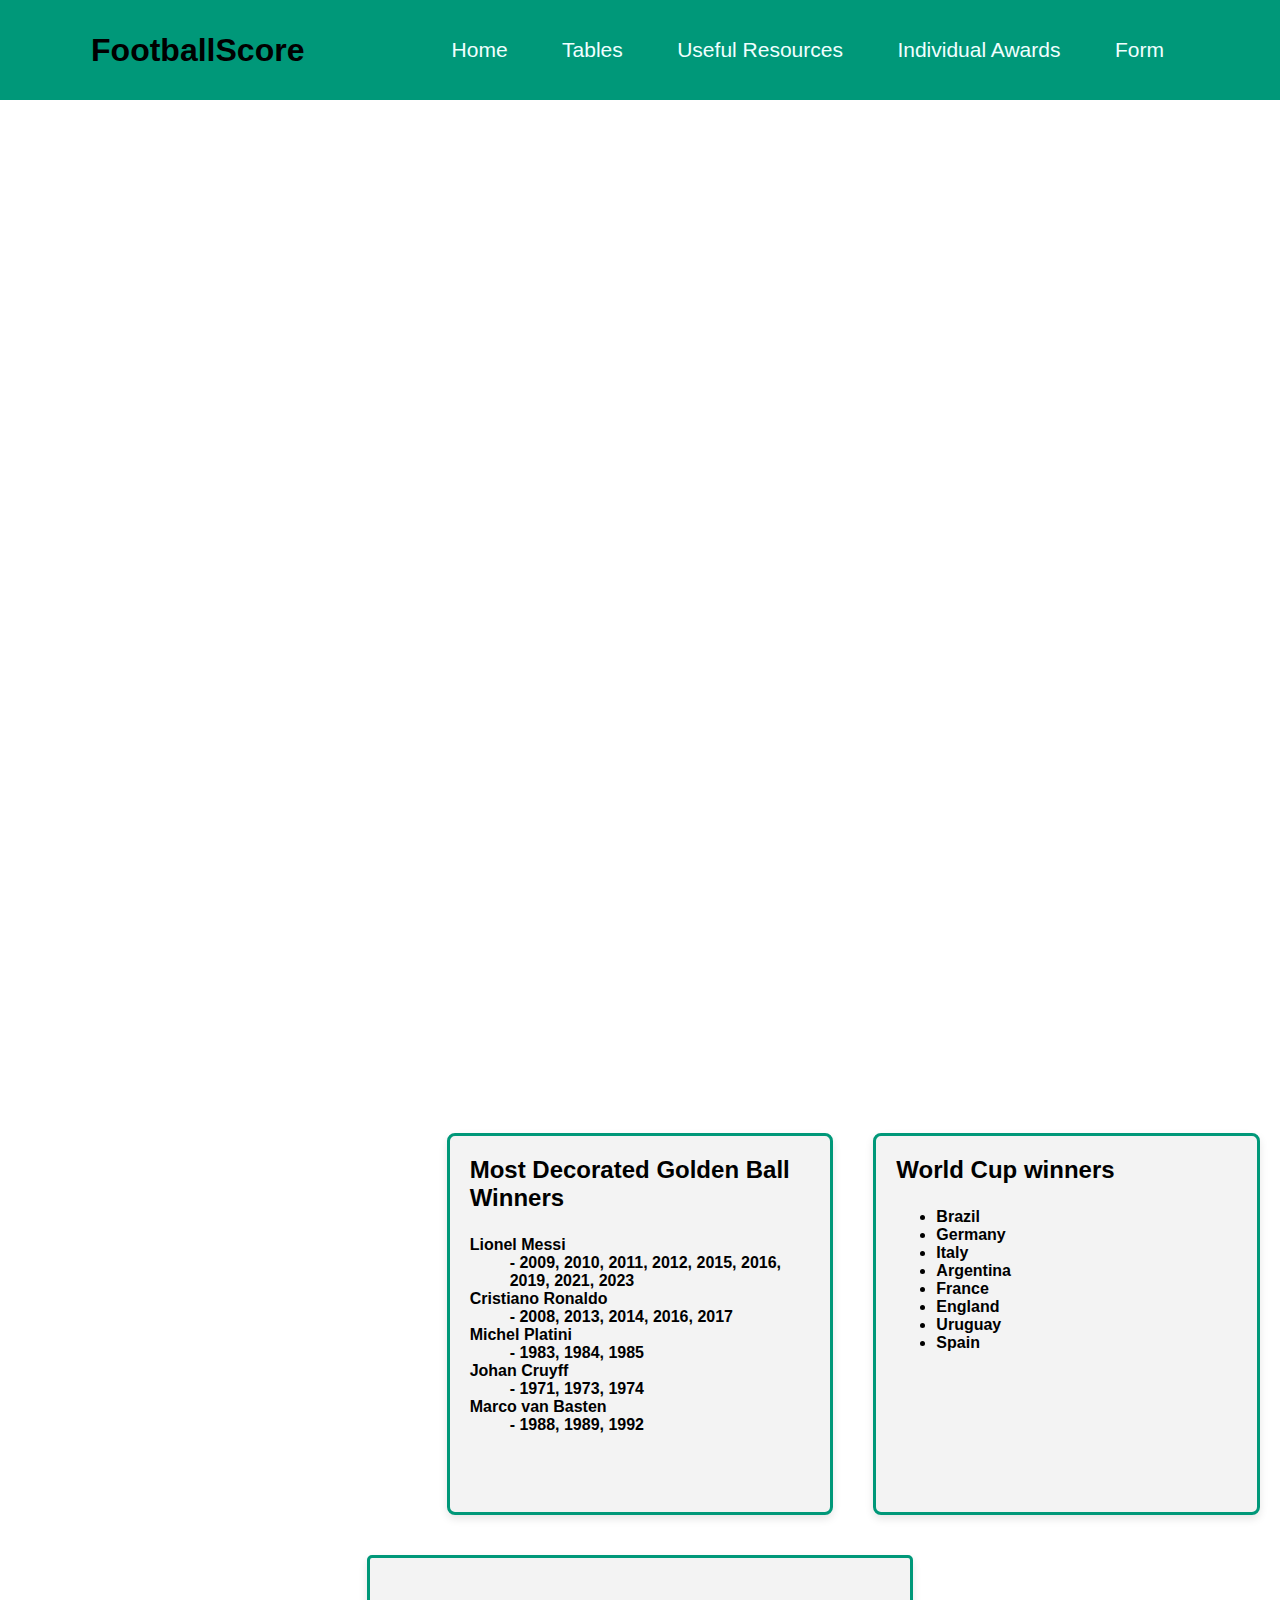
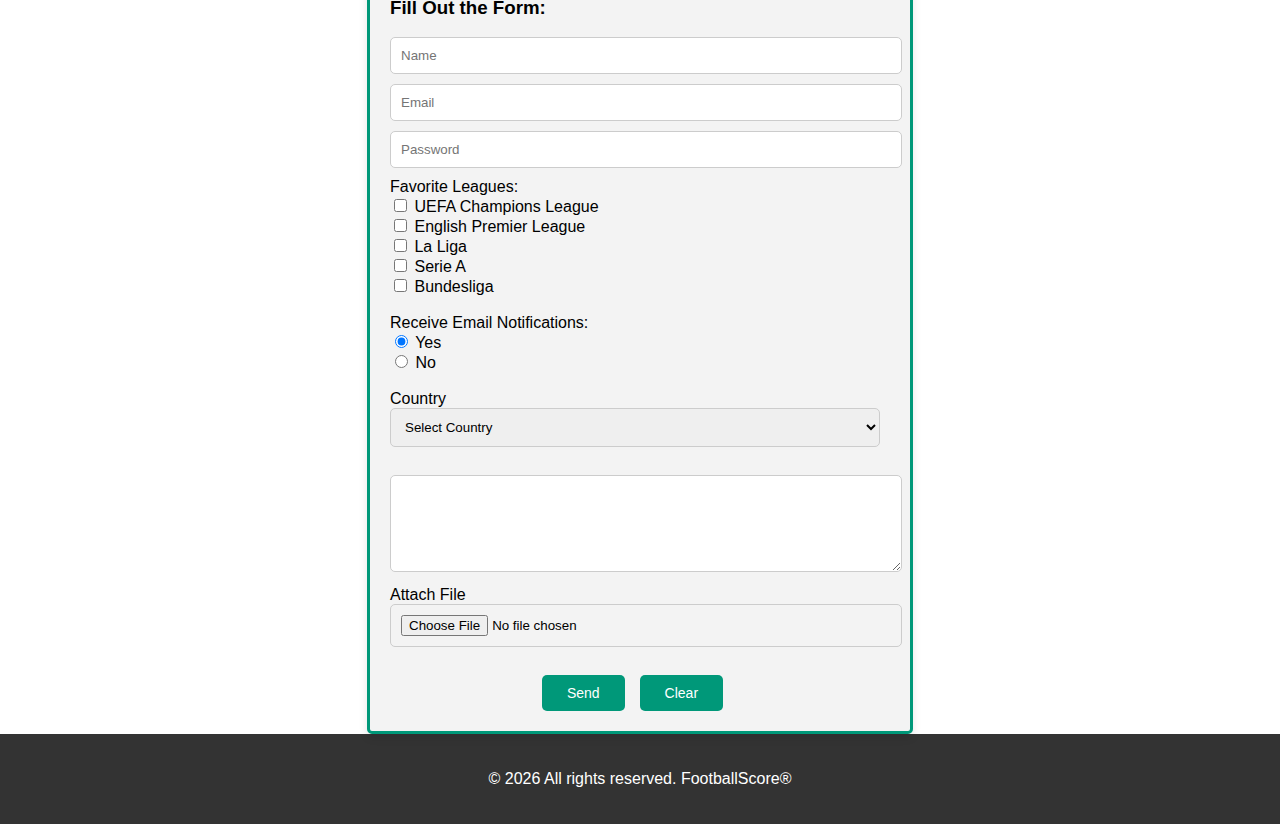
==== index.html @ daa22f2f "Додано сторінку сайту, стилі та малюнки" ====
<!DOCTYPE html>
<html lang="en">
    <head>
        <meta charset="UTF-8" />
        <meta name="viewport" content="width=device-width, initial-scale=1.0" />
        <link rel="stylesheet" href="/style.css">
        <title>FootballScore</title>
    </head>
    <body>
        <header>  
                <button class="dropbtn">Menu</button>
                <h1 id="nav-h1">FootballScore</h1>        
            <nav class="menu">
                <ul id="menu-items" class="menu-items">
                    <li><a href="#">Home</a></li>
                    <li><a href="#tables">Tables</a></li>
                    <li><a href="#resources">Useful Resources</a></li>
                    <li><a href="#goldenBall">Individual Awards</a></li>
                    <li><a href="#userForm">Form</a></li>
                </ul>
            </nav>
        </header>
        <main>
        <div class="image-container">
            <div class="image-item">
                <img src="/image/ronaldo.jpg" alt="Ronaldo's bicycle goal against Juventus">
            </div>
            <div class="image-item">
                <img src="/image/messi.jpg" alt="Messi's free-kick goal against Liverpool">
            </div>
            <div class="image-item">
                <img src="/image/dovbyk.jpg" alt="Dovbyk's crucial goal against Sweden">
            </div>
        </div>
        
        <div id="tables" class="tables">
            
        <table id="playersPrice">
            <caption>Top 5 most expensive players according to Transfermarket</caption>
            <thead>
                <tr>
                    <th>Rank</th>
                    <th>Name</th>
                    <th>Club</th>
                    <th>Age</th>
                    <th>Market Value</th>
                </tr>
            </thead>
            <tbody>
                <tr>
                    <td>1</td>
                    <td>Jude Bellingham</td>
                    <td>Real Madrid</td>
                    <td>20</td>
                    <td>€180.00m</td>
                </tr>
                <tr>
                    <td>2</td>
                    <td>Erling Haaland</td>
                    <td>Manchester City</td>
                    <td>23</td>
                    <td>€180.00m</td>
                </tr>
                <tr>
                    <td>3</td>
                    <td>Kylian Mbappe</td>
                    <td>PSG</td>
                    <td>25</td>
                    <td>€180.00m</td>
                </tr>
                <tr>
                    <td>4</td>
                    <td>Vinicius Junior</td>
                    <td>Real Madrid</td>
                    <td>23</td>
                    <td>€150.00m</td>
                </tr>
                <tr>
                    <td>5</td>
                    <td>Bukayo Saka</td>
                    <td>Arsenal</td>
                    <td>22</td>
                    <td>€120.00m</td>
                </tr>
            </tbody>
        </table>

        <table id="teamsPrice">
            <caption>Top 5 most expensive clubs according to Transfermarket </caption>
            <thead>
                <tr>
                    <th>Rank</th>
                    <th>Club</th>
                    <th>Competition</th>
                    <th>Market Value</th>
                </tr>
            </thead>
            <tbody>
                <tr>
                    <td>1</td>
                    <td>Manchester City</td>
                    <td>England Premier League</td>
                    <td>€1.26bn</td>
                </tr>
                <tr>
                    <td>2</td>
                    <td>Arsenal FC</td>
                    <td>England Premier League</td>
                    <td>€1.12bn</td>
                </tr>
                <tr>
                    <td>3</td>
                    <td>Real Madrid</td>
                    <td>Spain LaLiga</td>
                    <td>€1.04bn</td>
                </tr>
                <tr>
                    <td>4</td>
                    <td>Paris Saint-Germain</td>
                    <td>France Ligue 1</td>
                    <td>€1.03bn</td>
                </tr>
                <tr>
                    <td>5</td>
                    <td>Bayern Munich</td>
                    <td>Germany Bundesliga</td>
                    <td>€976.45m</td>
                </tr>
            </tbody>
        </table>
    </div>

    <div class="information">
        <div id="resources">
            <h3>Useful Resources</h3>
            
                <ol>
                    <li>
                        News
                        <ul>
                            <li>
                                <a href="https://www.espn.com/soccer/" target="_blank">ESPN News</a>
                            </li>
                            <li>
                                <a href="https://www.skysports.com/football" target="_blank">Skysports News</a>
                            </li>
                            <li>
                                <a href="https://www.goal.com/" target="_blank">Goal </a>
                            </li>
                        </ul>
                    </li>
                    <li>
                        Transfers
                        <ul>
                            <li>
                                <a href="https://www.transfermarkt.com/" target="_blank">Transfermarkt</a>
                            </li>
                            <li>
                                <a href="https://www.footballtransfers.com/" target="_blank">Football Transfers</a>
                            </li>
                            <li>
                                <a href="https://www.goal.com/en/category/transfers/1/k94w8e1yy9ch14mllpf4srnks" target="_blank">Goal</a>
                            </li>
                        </ul>
                    </li>
                    <li>
                        Leagues
                        <ul>
                            <li>
                                <a href="https://www.premierleague.com/" target="_blank">Premier League</a>
                            </li>
                            <li>
                                <a href="https://www.laliga.com/" target="_blank">La Liga</a>
                            </li>
                            <li>
                                <a href="https://www.legaseriea.it/en" target="_blank">Serie A</a>
                            </li>
                            <li>
                                <a href="https://www.bundesliga.com/en/bundesliga" target="_blank">Bundesliga</a>
                            </li>
                            <li>
                                <a href="https://www.uefa.com/" target="_blank">UEFA Champions League</a>
                            </li>
                        </ul>
                    </li>
                </ol>
        </div>
    
            <div id="goldenBall">

                <h3>Most Decorated Golden Ball Winners</h3>
                    <dl>
                        <dt>Lionel Messi</dt>
                        <dd>- 2009, 2010, 2011, 2012, 2015, 2016, 2019, 2021, 2023</dd>
                        
                        <dt>Cristiano Ronaldo</dt>
                        <dd>- 2008, 2013, 2014, 2016, 2017</dd>
                        
                        <dt>Michel Platini</dt>
                        <dd>- 1983, 1984, 1985</dd>
                        
                        <dt>Johan Cruyff</dt>
                        <dd>- 1971, 1973, 1974</dd>
                        
                        <dt>Marco van Basten</dt>
                        <dd>- 1988, 1989, 1992</dd>
                    </dl>  
            </div>

            <div id="worldCup">
                <h3>World Cup winners</h3>
                    <ul>
                        
                        <li>Brazil</li>
                        <li>Germany</li>
                        <li>Italy</li>
                        <li>Argentina</li>
                        <li>France</li>
                        <li>England</li>
                        <li>Uruguay</li>
                        <li>Spain</li>
                    </ul>
            </div>
            </div>
            
            
            
            <div id="userForm">
                <h3>Fill Out the Form:</h3>
                <form action="">
                    <input
                        type="text"
                        name="name"
                        placeholder="Name"
                        maxlength="30"
                        required
                    >
                    <br>
                    <input type = "email"
                        name = "email"
                        placeholder="Email"
                        required
                    >
                    <br>
                    <input
                        type="password"
                        name="password"
                        placeholder="Password"
                        maxlength="50"
                        required
                    >
                    <br>
            
                    Favorite Leagues: <br >
                    <input type="checkbox" id="uefa" name="uefa" value="UEFA">
                    <label for="uefa">UEFA Champions League</label><br>
                    <input type="checkbox" id="epl" name="epl" value="EPL">
                    <label for="epl">English Premier League</label><br>
                    <input type="checkbox" id="laliga" name="laliga" value="La Liga">
                    <label for="laliga">La Liga</label><br>
                    <input type="checkbox" id="seriea" name="seriea" value="Serie A">
                    <label for="seriea">Serie A</label><br>
                    <input type="checkbox" id="bundesliga" name="bundesliga" value="Bundesliga">
                    <label for="bundesliga">Bundesliga</label>

                    
                    <br><br>
                    Receive Email Notifications: <br>
                    <input type="radio" id="yes" name="yes/no" value="yes" checked>
                    <label for="yes">Yes</label><br>
                    <input type="radio" id="no" name="yes/no" value="no">
                    <label for="no">No</label><br><br>
                    <label for="country">Country</label><br>
                    <select id="country" name="country">
                        <option value="" disabled selected>Select Country</option>
                        <option value="ukraine">Ukraine</option>
                        <option value="usa">USA</option>
                        <option value="poland">Poland</option>
                        <option value="spain">Spain</option>
                        <option value="france">France</option>
                        <option value="uk">United Kingdom</option>
                        <option value="germany">Germany</option>
                        <option value="other">Other</option>
                    </select>

                    <br><br>
                
                    <textarea cols="35" rows="5" wrap="virtual"></textarea><br>
                    
                    <label for="file">Attach File</label>
                    <input type="file" name="load" id="file" size="50">
                    
                    <br>
                    <br>
                    <div class="button-container">
                    <input type="submit" name="submit" value="Send">
                        <input type="reset" name="reset" value="Clear">
                    </div>
                </form>
            </div>
</iframe>
        </main>

        <footer>
            <p>&copy; <span id="currentYear"></span> All rights reserved. FootballScore&reg;</p>
        </footer>

        <script>
            document.getElementById('currentYear').textContent = new Date().getFullYear();

            //Функція для відображення адаптивного меню
            document.addEventListener('DOMContentLoaded', function () {

                const toggleMenu = () => {
                    const menuItems = document.getElementById("menu-items");
                    menuItems.classList.toggle("show");
                };

                const menuToggle = document.querySelector('.dropbtn');
                menuToggle.addEventListener('click', event => {
                    toggleMenu();
                });

                window.onclick = event => {
                    if (!event.target.matches('.dropbtn')) {
                        const dropdowns = document.getElementsByClassName("menu-items");
                        for (const dropdown of dropdowns) {
                            if (dropdown.classList.contains('show')) {
                                dropdown.classList.remove('show');
                            }
                        }
                    }
                }
            });

            //Плавний перехід до елементу з навінації
            const scrollToTopOfElement = element => {
                window.scrollTo({
                    behavior: 'smooth',
                    top: element.offsetTop,
                });
            };

            const menuItems = document.querySelectorAll('.menu-items li a');
            menuItems.forEach(item => {
                item.addEventListener('click', event => {
                    event.preventDefault();
                    const targetId = item.getAttribute('href');
                    const targetElement = document.querySelector(targetId);
                    scrollToTopOfElement(targetElement);
                });
            });

            </script>
        
    </body>
</html>
---- style.css ----
@keyframes image_animation {
  0% {
    opacity: 0;
  }
  20% {
    opacity: 1;
  }
  33% {
    opacity: 1;
  }
  53% {
    opacity: 0;
  }
}
@keyframes slide_up {
  from {
    opacity: 0;
    transform: translateY(20px);
  }
  to {
    opacity: 1;
    transform: translateY(0);
  }
}
@keyframes slide_from_left {
  from {
    opacity: 0;
    transform: translateX(-100%);
  }
  to {
    opacity: 1;
    transform: translateX(0);
  }
}
@keyframes slide_from_right {
  from {
    opacity: 0;
    transform: translateX(100%);
  }
  to {
    opacity: 1;
    transform: translateX(0);
  }
}
@keyframes fade_in {
  from {
    opacity: 0;
  }
  to {
    opacity: 1;
  }
}
body {
  font-family: Arial, sans-serif;
  margin: 0;
  padding: 0;
}

a {
  text-decoration: none;
}
a:visited {
  color: inherit;
}

header {
  background-color: #009879;
  display: flex;
  height: 100px;
  align-items: center;
  margin-bottom: 30px;
  justify-content: space-around;
  padding: 0px 50px;
}
header nav a span {
  font-size: 14px;
}

.menu a {
  color: inherit;
}
.menu li {
  display: inline-block;
  color: azure;
  font-size: 21px;
  padding: 0px 10px;
  margin: 0px 15px;
  transition: all 0.5s ease;
}
.menu li:hover {
  color: #410087;
}

.tables {
  display: flex;
  align-items: center;
  flex-direction: column;
  width: 100%;
}

table {
  border-collapse: collapse;
  opacity: 0;
  transform: translateX(100%);
  animation: slide_from_left 1s ease-in-out forwards;
  margin-top: 25px;
  font-family: sans-serif;
  box-shadow: 0 0 20px rgba(0, 0, 0, 0.15);
  width: 90%;
  max-width: 100%;
}
table caption {
  margin-bottom: 5px;
  font-size: 20px;
}
table th,
table td {
  padding: 10px 10px;
}
table thead tr {
  background-color: #009879;
  color: #fff;
  text-align: left;
}
table tbody tr {
  border-bottom: 1px solid #dddddd;
}
table tbody tr:nth-of-type(even) {
  background-color: #f3f3f3;
}
table tbody tr:last-of-type {
  border-bottom: 2px solid #009879;
}
table tbody tr:hover {
  background-color: #009879;
  color: #fff;
}

#resources {
  display: flex;
  flex-direction: column;
  align-items: center;
  border: solid 3px #009879;
  padding: 10px;
  margin: 20px;
  flex: 1;
  font-weight: 600;
  background-color: #f3f3f3;
  padding: 20px;
  border-radius: 8px;
  box-shadow: 0 4px 8px rgba(0, 0, 0, 0.1);
  opacity: 0;
  animation: fade_in 1s ease forwards;
}
#resources h3 {
  margin-top: 0;
  font-size: 1.5rem;
  color: #333;
}
#resources a {
  font-weight: bold;
  color: #02745d;
  transition: color 0.3s ease;
}
#resources a:hover {
  color: #410087;
}

footer {
  background-color: #333;
  color: #fff;
  padding: 20px;
  text-align: center;
}

.information {
  display: flex;
  justify-content: space-between;
  margin-top: 20px;
}

#goldenBall,
#worldCup {
  border: solid 3px #009879;
  margin: 20px;
  flex: 1;
  font-weight: 600;
  background-color: #f3f3f3;
  padding: 20px;
  border-radius: 8px;
  box-shadow: 0 4px 8px rgba(0, 0, 0, 0.1);
  animation: fade_in 1s ease forwards;
}
#goldenBall h3,
#worldCup h3 {
  margin-top: 0;
  font-size: 1.5rem;
}

.image-container {
  width: 60vw;
  height: 30vw;
  position: relative;
  overflow: hidden;
  margin: 5px auto;
}

.image-item {
  width: 100%;
  height: auto;
  position: absolute;
  top: 0;
  left: 50%;
  transform: translateX(-50%);
  opacity: 0;
  transition: opacity 0.5s ease-in-out;
}
.image-item img {
  width: 100%;
}
.image-item:nth-child(1) {
  animation: image_animation 12s infinite;
}
.image-item:nth-child(2) {
  animation: image_animation 12s infinite 4s;
}
.image-item:nth-child(3) {
  animation: image_animation 12s infinite 8s;
}

.image-item.active {
  opacity: 1;
}

#userForm {
  background-color: #f3f3f3;
  display: flex;
  flex-direction: column;
  max-width: 500px;
  margin: 0 auto;
  padding: 20px;
  border: solid 3px #009879;
  box-shadow: 0 4px 8px rgba(0, 0, 0, 0.1);
  border-radius: 5px;
  margin-bottom: 20px;
  transform: translateY(20px);
  animation: slide_up 1s ease forwards;
}
#userForm .button-container {
  display: flex;
  justify-content: center;
}

input[type=text],
input[type=email],
input[type=password],
input[type=file],
select,
textarea {
  width: calc(100% - 10px);
  padding: 10px;
  border: 1px solid #ccc;
  border-radius: 5px;
  margin-bottom: 10px;
}

input[type=submit],
input[type=reset] {
  font-size: 14px;
  padding: 10px 25px;
  background-color: #009879;
  color: #fff;
  border: none;
  border-radius: 5px;
  cursor: pointer;
  margin-right: 15px;
}
input[type=submit]:hover,
input[type=reset]:hover {
  background-color: #02745d;
}

.dropbtn {
  display: none;
  background-color: #116e5d;
  color: white;
  padding: 16px;
  font-size: 16px;
  border: none;
  cursor: pointer;
}
.dropbtn:hover {
  background-color: #11695e;
}

@media screen and (max-width: 800px) {
  #userForm {
    margin: 20px;
  }
  .information {
    flex-direction: column;
  }
  .tables {
    font-size: 0.7em;
  }
  table th,
  table td {
    padding: 8px 8px;
  }
  header {
    display: flex;
    justify-content: space-between;
    align-items: center;
    padding: 10px;
    justify-content: flex-start;
  }
  .dropbtn {
    order: 1;
    display: block;
  }
  h1 {
    order: 2;
    margin-left: 7%;
  }
  .menu {
    position: relative;
    display: inline-block;
  }
  .menu-items {
    display: none;
    position: absolute;
    background-color: #f1f1f1;
    min-width: 160px;
    box-shadow: 0px 8px 16px 0px rgba(0, 0, 0, 0.2);
    z-index: 1;
  }
  .menu-items a {
    color: black;
    padding: 12px 16px;
    text-decoration: none;
    display: block;
  }
  .menu-items a:hover {
    background-color: #009879;
  }
  .show {
    display: block;
  }
}/*# sourceMappingURL=style.css.map */
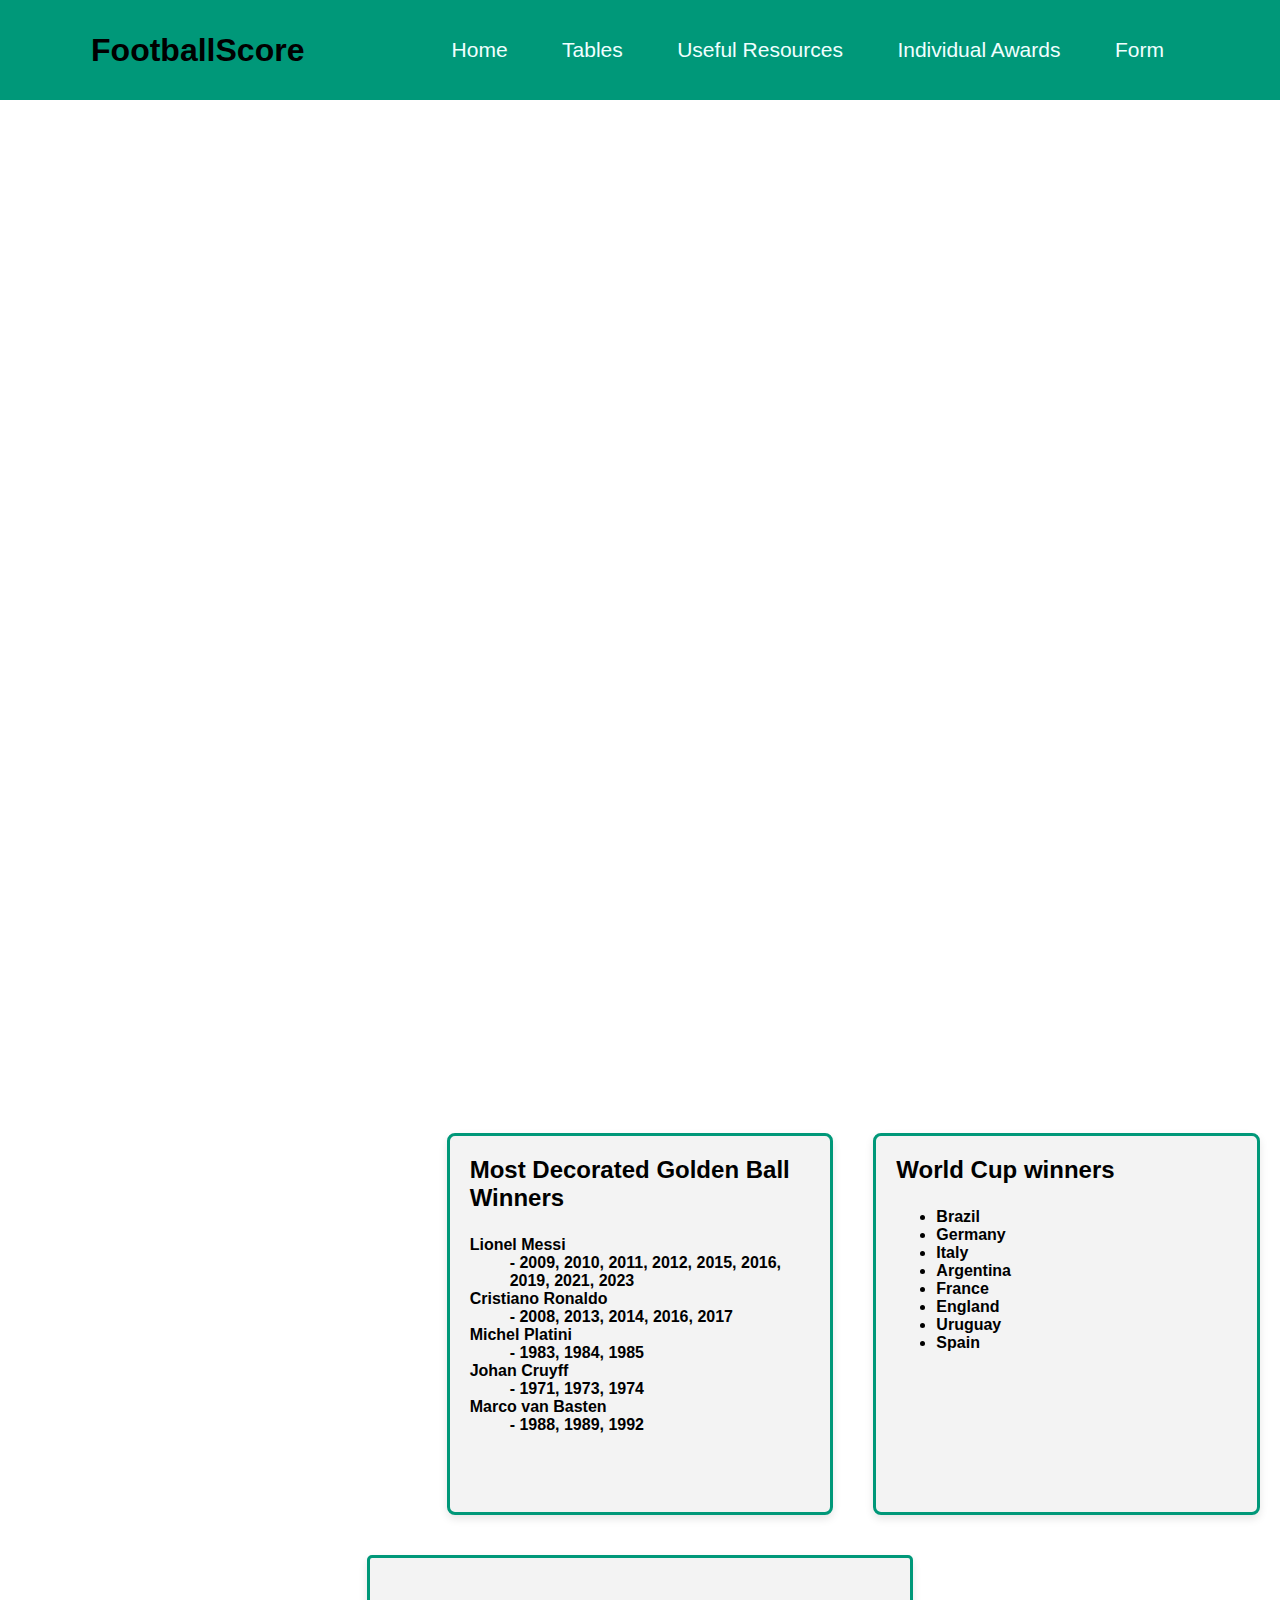
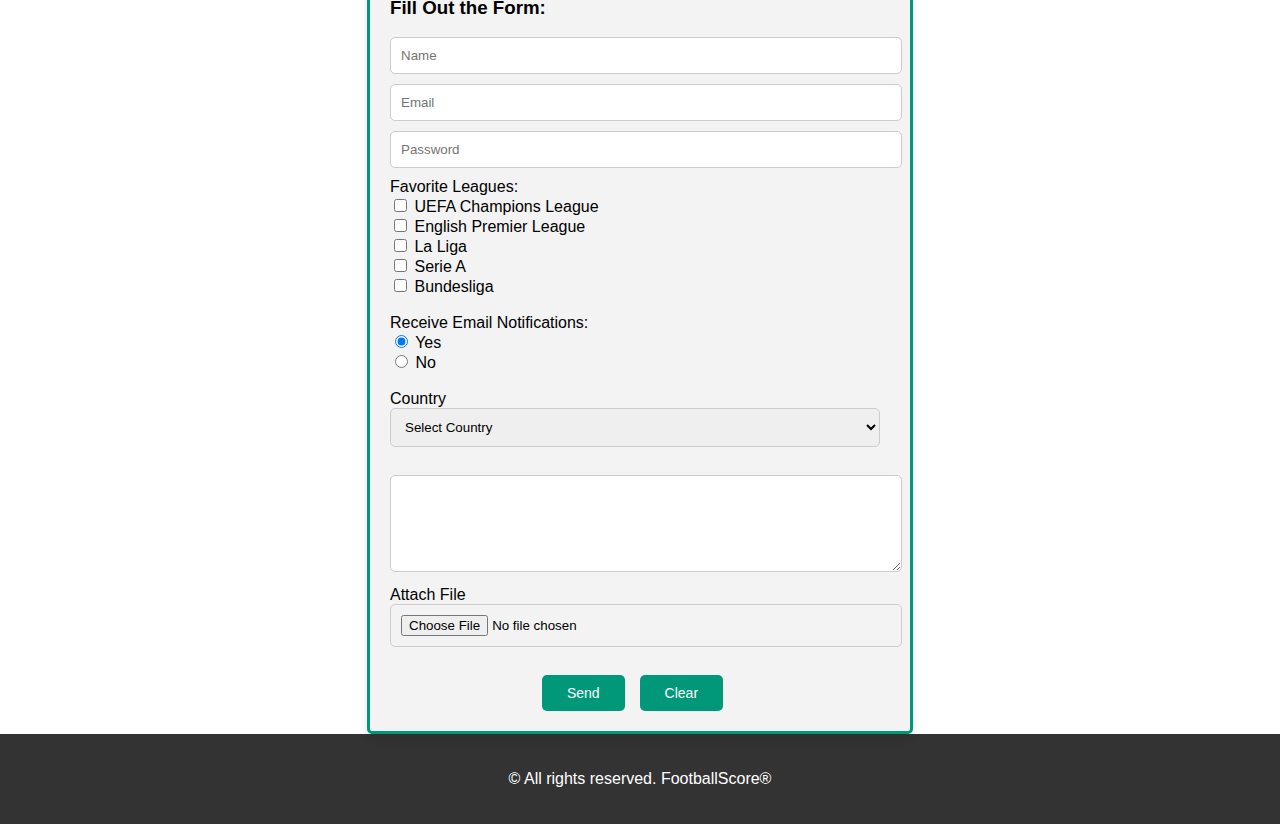
==== commit 22dd10ed: "Remove JavaScript code from HTML and connect script.js file" ====
--- a/index.html
+++ b/index.html
@@ -298,60 +298,11 @@
                     </div>
                 </form>
             </div>
-</iframe>
         </main>
 
         <footer>
             <p>&copy; <span id="currentYear"></span> All rights reserved. FootballScore&reg;</p>
         </footer>
-
-        <script>
-            document.getElementById('currentYear').textContent = new Date().getFullYear();
-
-            //Функція для відображення адаптивного меню
-            document.addEventListener('DOMContentLoaded', function () {
-
-                const toggleMenu = () => {
-                    const menuItems = document.getElementById("menu-items");
-                    menuItems.classList.toggle("show");
-                };
-
-                const menuToggle = document.querySelector('.dropbtn');
-                menuToggle.addEventListener('click', event => {
-                    toggleMenu();
-                });
-
-                window.onclick = event => {
-                    if (!event.target.matches('.dropbtn')) {
-                        const dropdowns = document.getElementsByClassName("menu-items");
-                        for (const dropdown of dropdowns) {
-                            if (dropdown.classList.contains('show')) {
-                                dropdown.classList.remove('show');
-                            }
-                        }
-                    }
-                }
-            });
-
-            //Плавний перехід до елементу з навінації
-            const scrollToTopOfElement = element => {
-                window.scrollTo({
-                    behavior: 'smooth',
-                    top: element.offsetTop,
-                });
-            };
-
-            const menuItems = document.querySelectorAll('.menu-items li a');
-            menuItems.forEach(item => {
-                item.addEventListener('click', event => {
-                    event.preventDefault();
-                    const targetId = item.getAttribute('href');
-                    const targetElement = document.querySelector(targetId);
-                    scrollToTopOfElement(targetElement);
-                });
-            });
-
-            </script>
-        
+        <script src="script.js"></script>
     </body>
 </html>
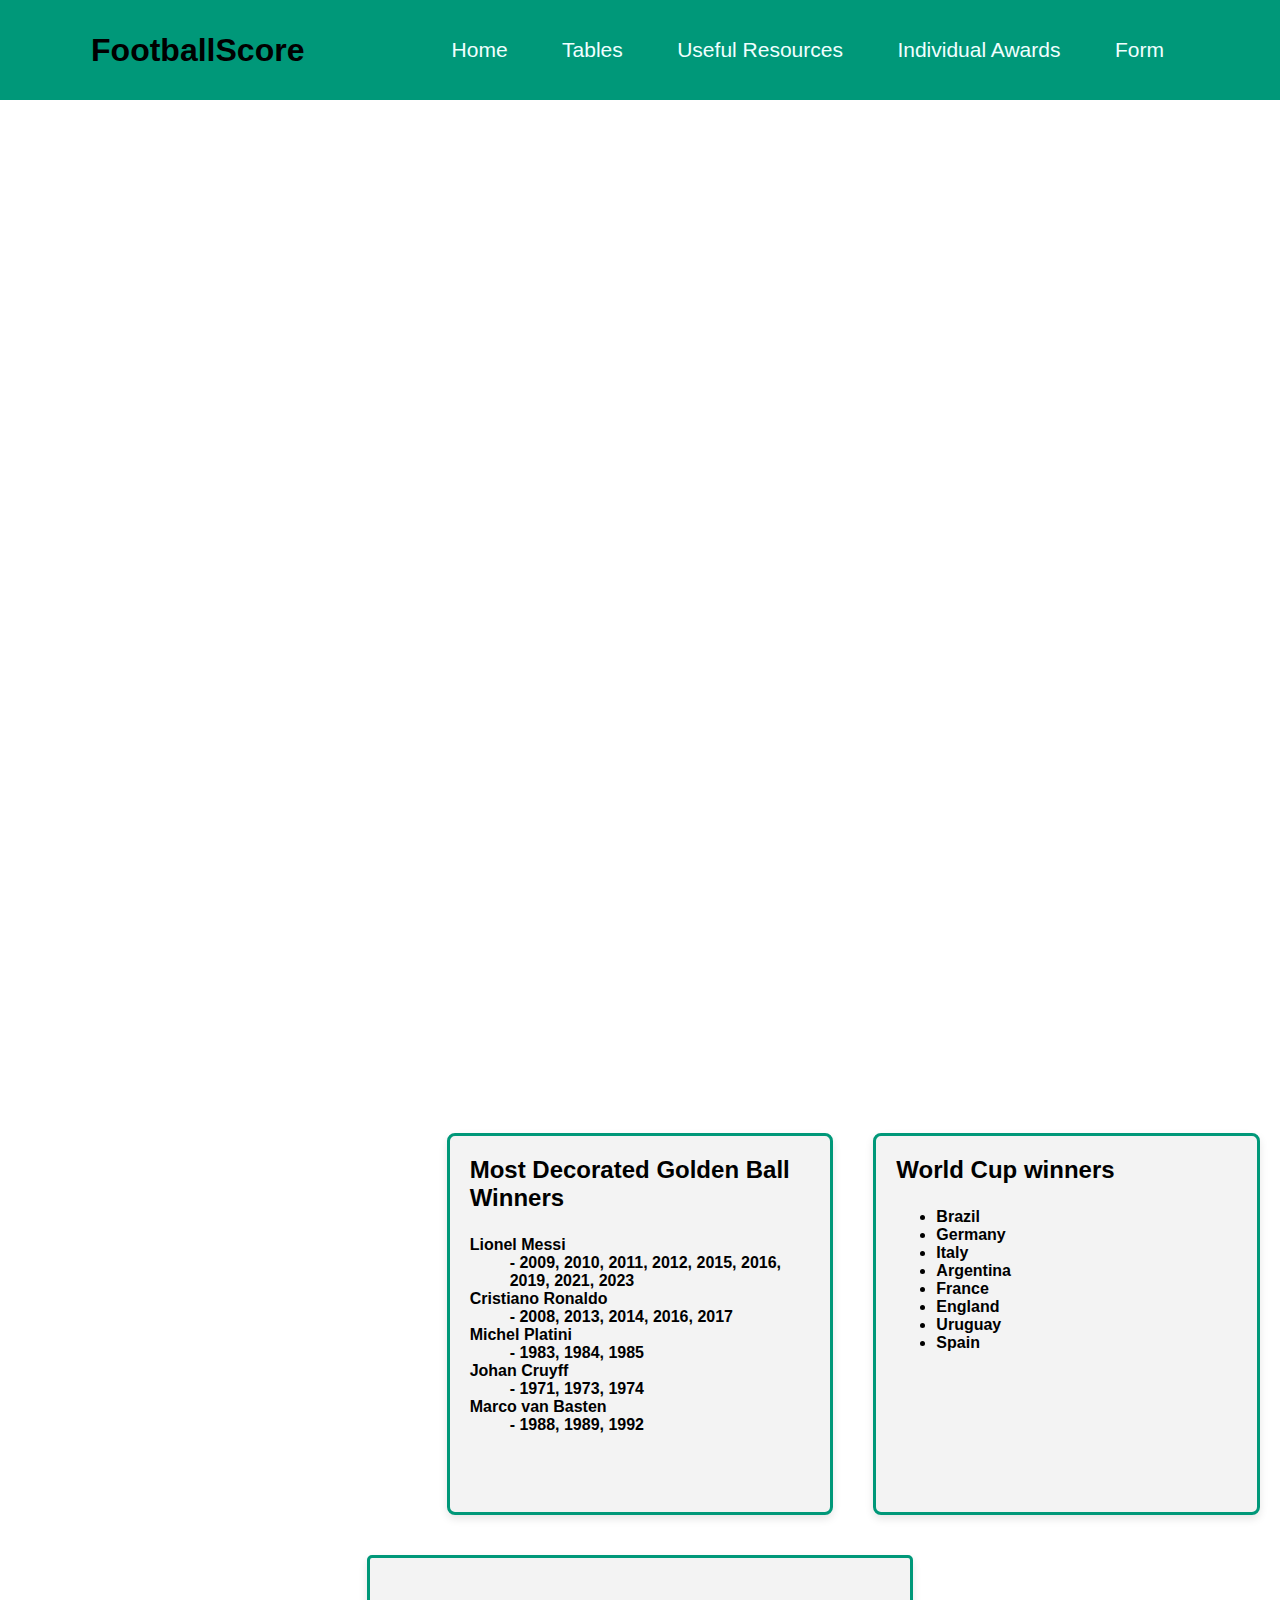
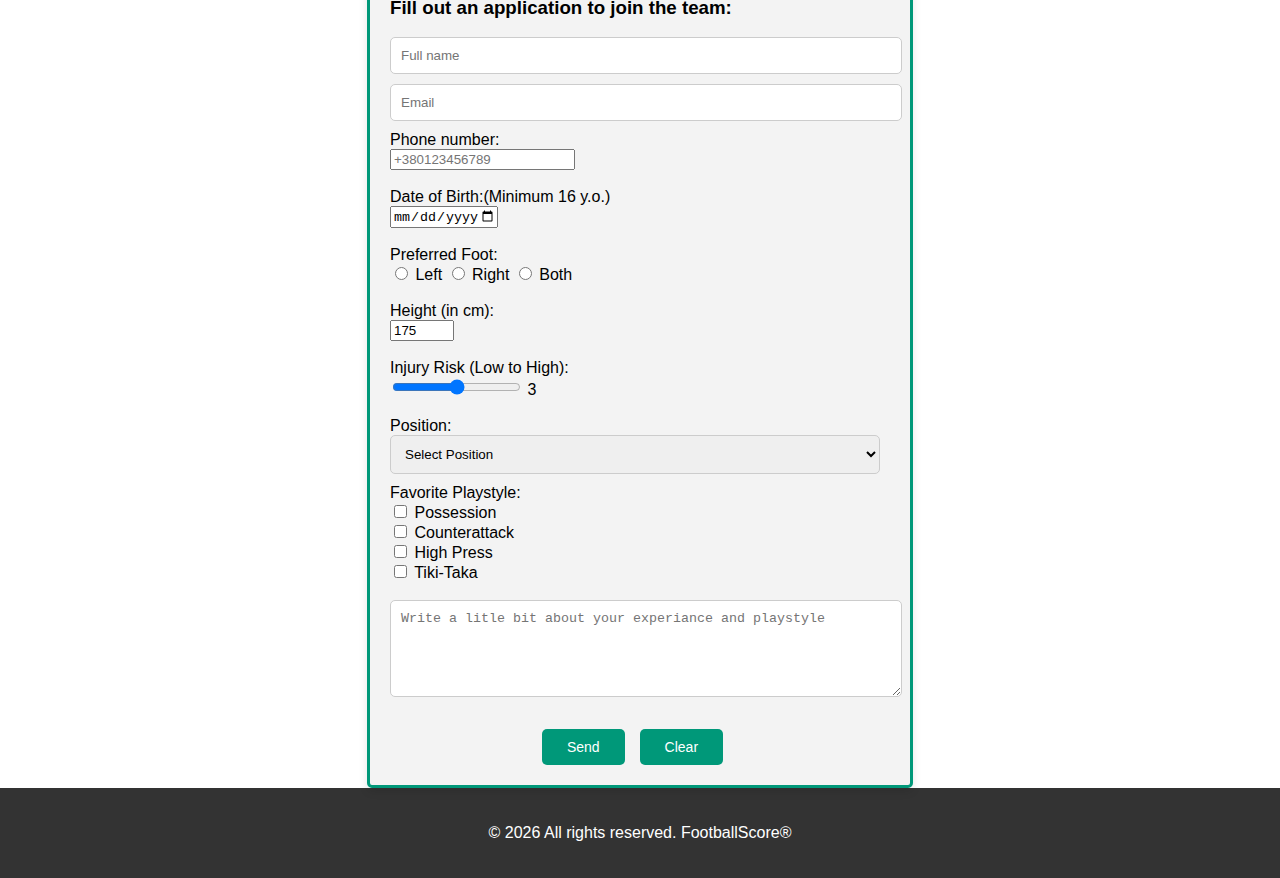
==== commit 037b1b46: "Update the form with 10 different types of forms for team application questions" ====
--- a/index.html
+++ b/index.html
@@ -225,79 +225,72 @@
             
             
             
-            <div id="userForm">
-                <h3>Fill Out the Form:</h3>
-                <form action="">
-                    <input
-                        type="text"
-                        name="name"
-                        placeholder="Name"
-                        maxlength="30"
-                        required
-                    >
+            <div id="userForm"> 
+                <h3>Fill out an application to join the team:</h3> 
+                <form id="surveyForm"> 
+                    <input type="text" name="fullName" placeholder="Full name" maxlength="30" required> 
+                    <br> 
+
+                    <input type = "email" name = "email" placeholder="Email" required> 
                     <br>
-                    <input type = "email"
-                        name = "email"
-                        placeholder="Email"
-                        required
-                    >
+
+                    <label for="phone">Phone number:</label><br>
+                    <input type="tel" id="phone" name="phone" pattern="+\d{2} \d{3}-\d{3}-\d{4}" placeholder="+380123456789" required>
+                    <br><br>
+
+                    <label for="dob">Date of Birth:(Minimum 16 y.o.)</label><br> 
+                    <input type="date" id="dob" name="dob" required max="2023-12-31"><br> 
+                    <br> 
+ 
+                    <label for="foot">Preferred Foot:</label><br> 
+                    <input type="radio" id="leftFoot" name="foot" value="Left" required> Left 
+                    <input type="radio" id="rightFoot" name="foot" value="Right"> Right
+                    <input type="radio" id="bothFeet" name="foot" value="Both feet"> Both 
+                    <br><br> 
+
+                    <label for="height">Height (in cm):</label><br>
+                    <input type="number" id="height" name="height" min="100" max="250" value="175" required>
+                    <br><br>
+                    <label for="injuryRisk">Injury Risk (Low to High):</label><br>
+                    <input type="range" id="injuryRisk" name="injuryRisk" min="1" max="5" value="3" oninput="this.nextElementSibling.value = this.value" required>
+                    <output>3</output>
+
+                    <br><br>
+
+                    <label for="position">Position:</label><br> 
+                    <select id="position" name="position" required>  
+                        <option value="" disabled selected>Select Position</option> 
+                        <option value="goalkeeper">Goalkeeper</option> 
+                        <option value="defender">Defender</option> 
+                        <option value="midfielder">Midfielder</option> 
+                        <option value="winger">Winger</option> 
+                        <option value="forward">Forward</option> 
+                    </select> 
+
                     <br>
-                    <input
-                        type="password"
-                        name="password"
-                        placeholder="Password"
-                        maxlength="50"
-                        required
-                    >
+
+                    <label>Favorite Playstyle:</label><br>
+                    <input type="checkbox" id="possession" name="playstyle" value="possession" required>
+                    <label for="possession">Possession</label><br>
+                    <input type="checkbox" id="counterattack" name="playstyle" value="counterattack">
+                    <label for="counterattack">Counterattack</label><br>
+                    <input type="checkbox" id="highpress" name="playstyle" value="highpress">
+                    <label for="highpress">High Press</label><br>
+                    <input type="checkbox" id="tiki-taka" name="playstyle" value="tiki-taka">
+                    <label for="tiki-taka">Tiki-Taka</label><br>
+ 
                     <br>
-            
-                    Favorite Leagues: <br >
-                    <input type="checkbox" id="uefa" name="uefa" value="UEFA">
-                    <label for="uefa">UEFA Champions League</label><br>
-                    <input type="checkbox" id="epl" name="epl" value="EPL">
-                    <label for="epl">English Premier League</label><br>
-                    <input type="checkbox" id="laliga" name="laliga" value="La Liga">
-                    <label for="laliga">La Liga</label><br>
-                    <input type="checkbox" id="seriea" name="seriea" value="Serie A">
-                    <label for="seriea">Serie A</label><br>
-                    <input type="checkbox" id="bundesliga" name="bundesliga" value="Bundesliga">
-                    <label for="bundesliga">Bundesliga</label>
-
-                    
+                 
+                    <textarea cols="35" rows="5" wrap="virtual" placeholder="Write a litle bit about your experiance and playstyle" required></textarea>
                     <br><br>
-                    Receive Email Notifications: <br>
-                    <input type="radio" id="yes" name="yes/no" value="yes" checked>
-                    <label for="yes">Yes</label><br>
-                    <input type="radio" id="no" name="yes/no" value="no">
-                    <label for="no">No</label><br><br>
-                    <label for="country">Country</label><br>
-                    <select id="country" name="country">
-                        <option value="" disabled selected>Select Country</option>
-                        <option value="ukraine">Ukraine</option>
-                        <option value="usa">USA</option>
-                        <option value="poland">Poland</option>
-                        <option value="spain">Spain</option>
-                        <option value="france">France</option>
-                        <option value="uk">United Kingdom</option>
-                        <option value="germany">Germany</option>
-                        <option value="other">Other</option>
-                    </select>
-
-                    <br><br>
-                
-                    <textarea cols="35" rows="5" wrap="virtual"></textarea><br>
-                    
-                    <label for="file">Attach File</label>
-                    <input type="file" name="load" id="file" size="50">
-                    
-                    <br>
-                    <br>
-                    <div class="button-container">
-                    <input type="submit" name="submit" value="Send">
-                        <input type="reset" name="reset" value="Clear">
-                    </div>
-                </form>
-            </div>
+
+                    <div class="button-container"> 
+                    <input type="submit" name="submit" value="Send"> 
+                        <input type="reset" name="reset" value="Clear"> 
+                    </div> 
+                </form> 
+            </div>
+
         </main>
 
         <footer>
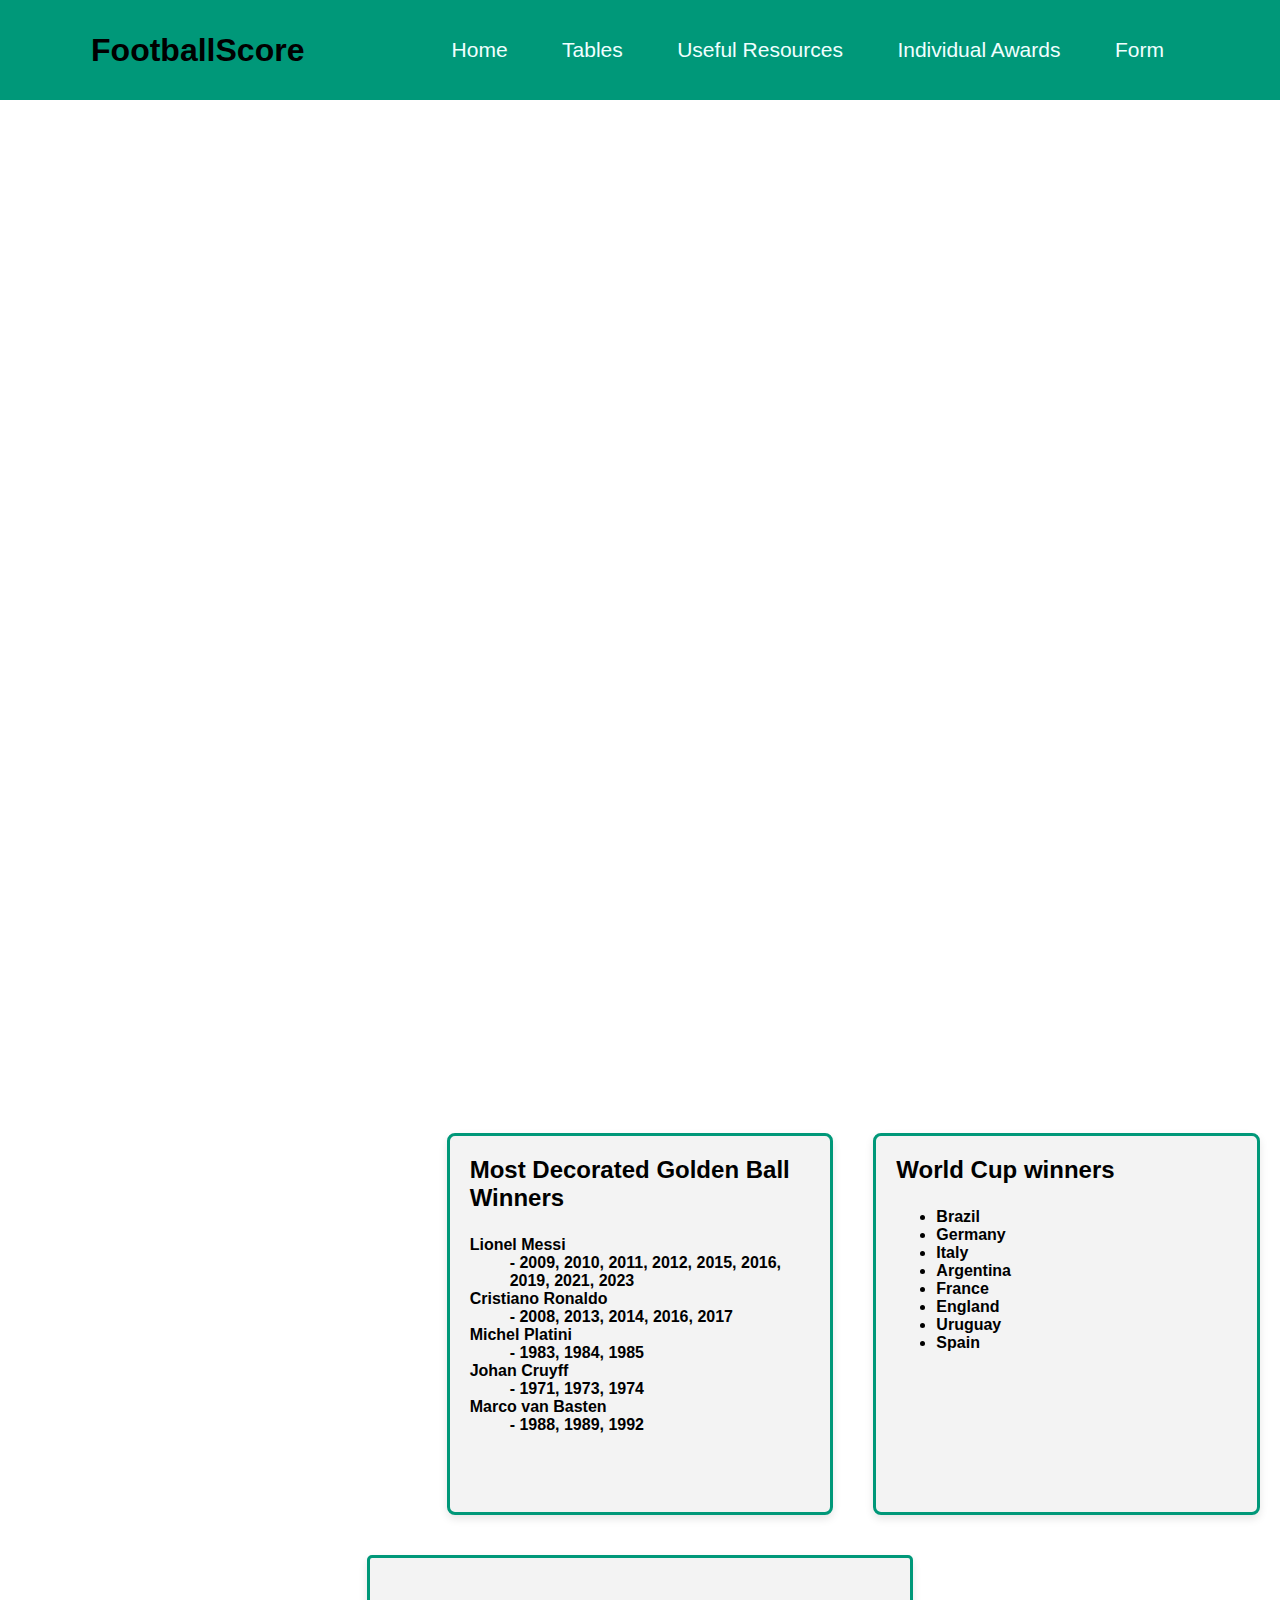
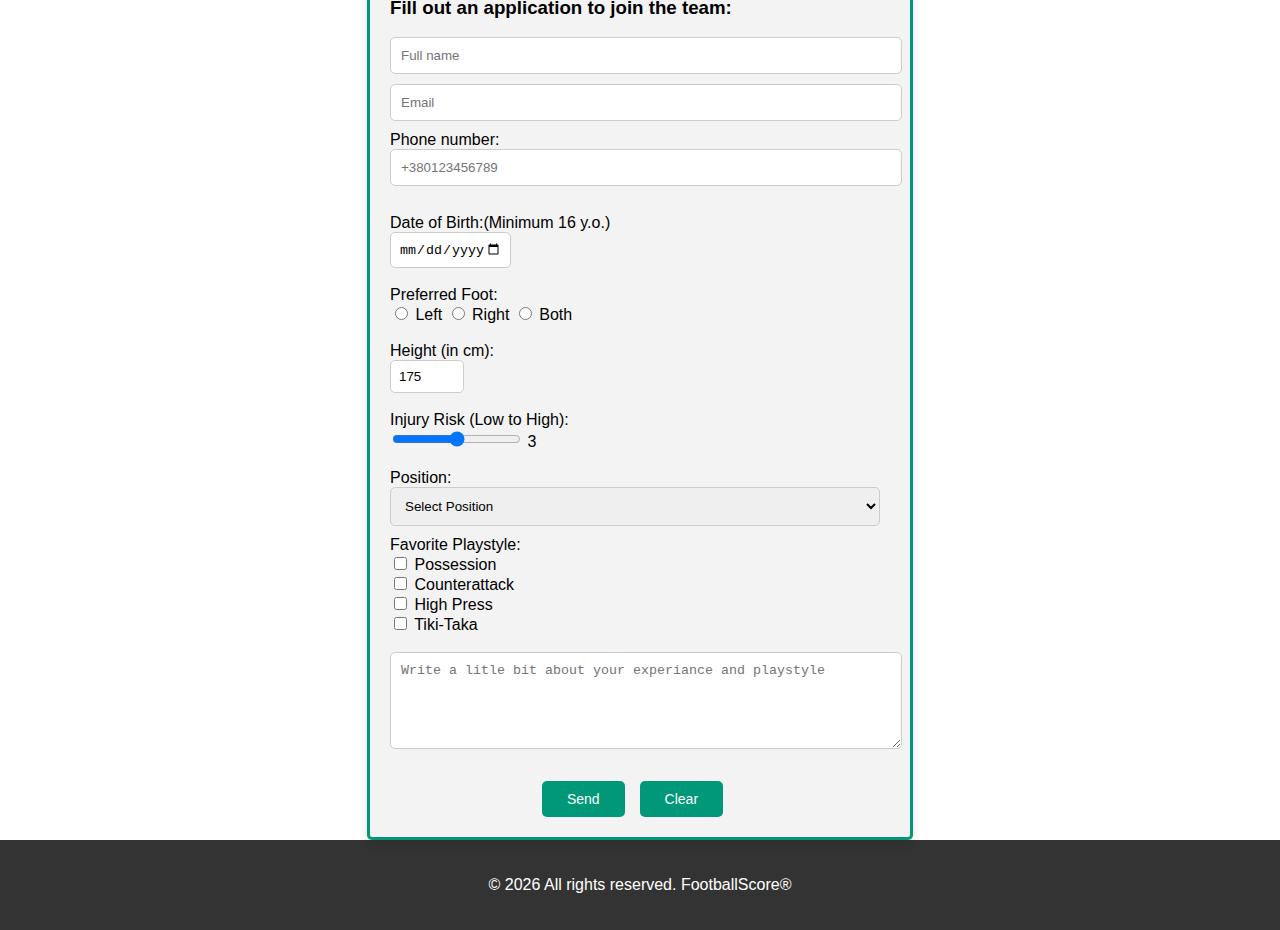
==== commit 0ecefcee: "Update phone pattern and remove required from checkbox with id possesion" ====
--- a/index.html
+++ b/index.html
@@ -235,11 +235,11 @@
                     <br>
 
                     <label for="phone">Phone number:</label><br>
-                    <input type="tel" id="phone" name="phone" pattern="+\d{2} \d{3}-\d{3}-\d{4}" placeholder="+380123456789" required>
+                    <input type="tel" id="phone" name="phone" pattern="\+\d{3}\d{9}" placeholder="+380123456789" required>
                     <br><br>
 
                     <label for="dob">Date of Birth:(Minimum 16 y.o.)</label><br> 
-                    <input type="date" id="dob" name="dob" required max="2023-12-31"><br> 
+                    <input type="date" id="dob" name="dob" required><br> 
                     <br> 
  
                     <label for="foot">Preferred Foot:</label><br> 
@@ -270,7 +270,7 @@
                     <br>
 
                     <label>Favorite Playstyle:</label><br>
-                    <input type="checkbox" id="possession" name="playstyle" value="possession" required>
+                    <input type="checkbox" id="possession" name="playstyle" value="possession" >
                     <label for="possession">Possession</label><br>
                     <input type="checkbox" id="counterattack" name="playstyle" value="counterattack">
                     <label for="counterattack">Counterattack</label><br>
--- a/style.css
+++ b/style.css
@@ -253,8 +253,7 @@
 
 input[type=text],
 input[type=email],
-input[type=password],
-input[type=file],
+input[type=tel],
 select,
 textarea {
   width: calc(100% - 10px);
@@ -262,6 +261,13 @@
   border: 1px solid #ccc;
   border-radius: 5px;
   margin-bottom: 10px;
+}
+
+input[type=date],
+input[type=number] {
+  padding: 8px 8px;
+  border: 1px solid #ccc;
+  border-radius: 5px;
 }
 
 input[type=submit],
